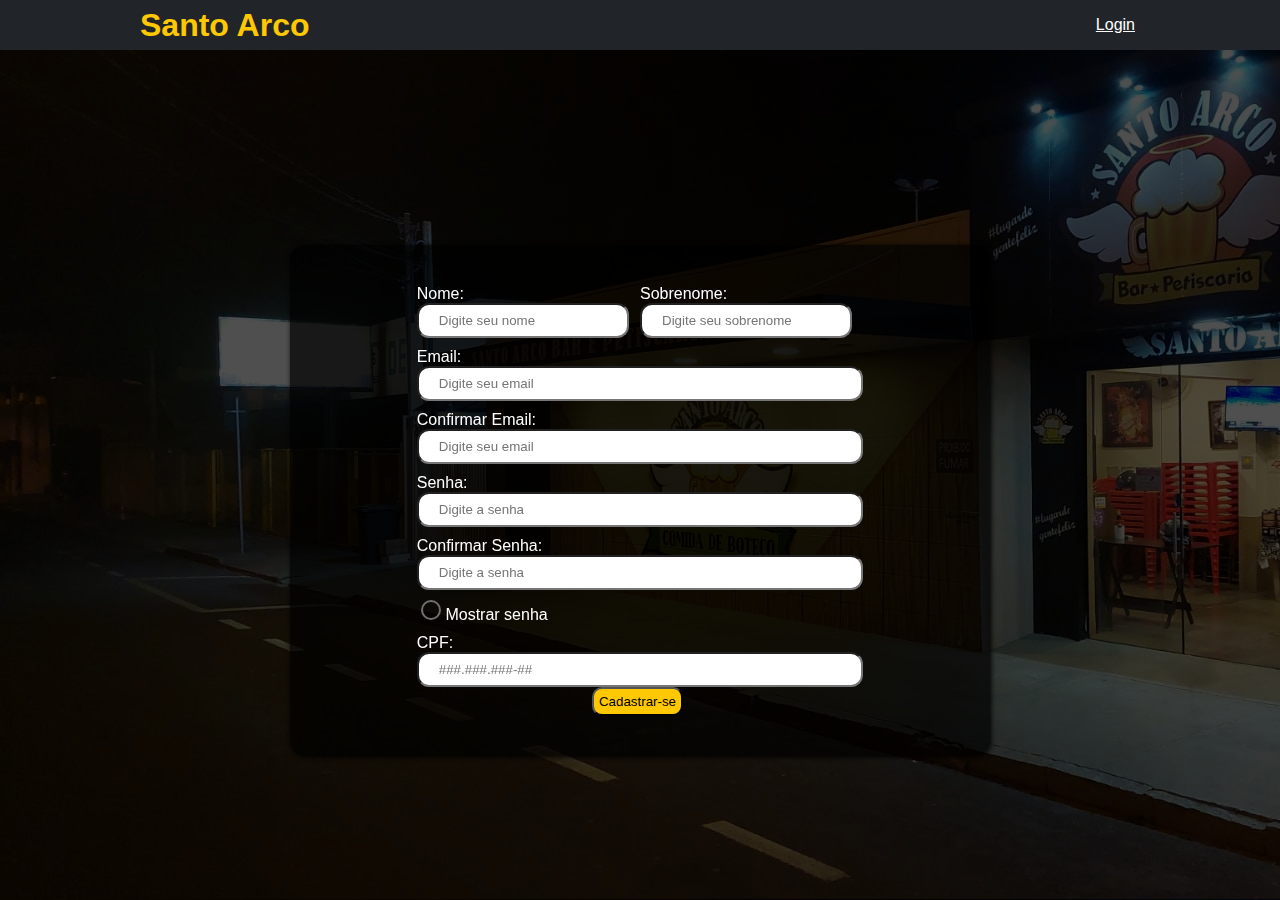
==== cadastro.html @ 1f58413c "desenvolvimento do dia 16" ====
<!DOCTYPE html>
<html lang="pt-br">
<head>
    <meta charset="UTF-8">
    <meta name="viewport" content="width=device-width, initial-scale=1.0">
    <link rel="stylesheet" href="assets/css/style.css">
    <link rel="shortcut icon" href="assets/img/logos/favicon.ico" type="image/x-icon">
    <title>Santo Arco</title>
</head>
<body>
    <nav class="navbar" id="navbarLogin">
        <div class="container">
            <div class="tituloHome"><a href="index.html"><h1>Santo Arco</h1></a></div> 
            <div class="navnav" id="navMenuLogin">
                <ul type="none">
                    <li class="nav-item"><a href="login.html">Login</a></li>
                </ul>
            </div>
        </div>
    </nav>
    <main class="mainLogin">
        <div class="blur blurLogin">
            <div class="container">
            <form class="cadastroWin ">
                <div class="cadastro">
                    <div class="textoCadastro" id="nomes">
                        <div class="nome">
                            <label>Nome:</label>
                            <input class="textInput" type="text" placeholder="Digite seu nome" required>
                        </div>
                        <div class="nome">
                            <label>Sobrenome:</label>
                            <input class="textInput" type="text" placeholder="Digite seu sobrenome" required>
                        </div>
                    </div>
                        <div class="textoCadastro">
                            <label>Email:</label>
                            <input class="textInput" type="email" placeholder="Digite seu email" required>
                        </div>
                        <div class="textoCadastro">
                            <label>Confirmar Email:</label>
                            <input class="textInput" type="email" placeholder="Digite seu email" required>
                        </div>
                        <div class="textoCadastro">
                            <label for="senha">Senha:</label>
                            <input type="password" class="senha" name="senha" placeholder="Digite a senha">
                        </div>
                        <div class="textoCadastro">
                            <label for="senha">Confirmar Senha:</label>
                            <input type="password" class="conSenha" name="senha" placeholder="Digite a senha">
                        </div>  
                    
                        <div class="loginEvent">
                            <div id="caixaMostrar">
                                <label class="custom-checkbox">
                                    <input type="checkbox" class="mostrarSenha">
                                    <span class="checkmark"></span>
                                    Mostrar senha
                                </label>
                            </div>
                        </div>
                        <div class="textoCadastro">
                            <label for="cpf">CPF:</label>
                            <input type="text" id="cpf" name="cpf" maxlength="14" placeholder="###.###.###-##" required>
                        </div>
                        <button type="submit" class="nav-item login " id="cadastrarButton">
                                Cadastrar-se
                        </button>
                    </div>
                </div>
            </form>
        </div>
    </main>
    <script src="assets/js/script.js"></script>
</body>
</html>
---- assets/css/style.css ----
/*.................configurações gerais........................*/
:root{
    --color--navbg:#212529;
    --color--base:#ffc800;
    --color--cinza:#716f6f;
    --color--funpedidos:#ffc80038;
    --color--transparente:#00000000;
    --color--transparente2:#00000080;
    --color--transparente3:rgba(0, 0, 0, 0.692);
    --font--header:'Times New Roman', Times, serif;
}
*{
    margin: 0px;
    padding: 0px;
    box-sizing: border-box;
    font-family: Arial, Helvetica, sans-serif;
}
.container{
    flex: 1;
    max-width: 1000px;
    display: flex;
    justify-content: center;
}

/*.................configurações gerais........................*/

/*.................configurações do pedido.......................*/

.pedido{
    width: 100vw;
    height: 100vh;
    background-color: var(--color--transparente2);
    display: none;
    position: fixed;
    z-index: 99999;
    justify-content: center;
    align-items: center;

}
.quadradoPedido{
    width: 80vw;
    height: 80vh;
    background-color: #ffffff;
    border-radius: 15px;
    box-shadow: 1px 1px 7px var(--color--navbg);  
}


/*.................configurações do pedido.......................*/

/*.................configurações do navbar.......................*/


.navbar{
    width: 100%;
    z-index: 9999;
    height: 50px;
    display: flex;
    justify-content: space-around;
    align-items: center;
    flex-direction: row;
    background-color: var(--color--navbg);
    position: fixed;
    
}
#navbarLogin{
    position: inherit;
}

.navnav{
    flex: 2;
}
.tituloHome{
    flex: 1;
}
.tituloHome a{
    text-decoration: none;
    color:var(--color--base);
    
}

.navbar ul{
    display: flex;
    flex-direction: row;
    align-items: center;
    justify-content: space-between;
    
}
.nav-item {
    flex: 1;
    margin-right: 5px;
}
.nav-item a{
    color: #ffffff;
    text-decoration: none;
}
.nav-item a:hover{
    color: var(--color--base);
}
.login{
    background-color: #ffc800;
    padding: 5px;
    border-radius:10px ;
    text-align:center;
}
.login a:hover{
    color: var(--color--navbg);
}
#navMenuLogin{
    flex: 1;
    display: flex;
    justify-content: end;
}
#navMenuLogin ul li a{
    text-decoration: underline;
    
}

/*.................configurações do navbar.......................*/



/*................configurações do cabeçalho...................*/
header{
    background-image: url('../img/Arco.jpg');
    width: 100%;
    height:80vh;
    background-size: cover;
    background-attachment: fixed;
    z-index: 2;
    display: flex;
    justify-content: center;
    align-items: center;
    box-shadow: 0px 0px 5px black;
}
header .container{
    color: #ffffff;
    flex-direction: column;
    justify-content: center;
    align-items: center;
}
.tituloHeader{
    font-family:var(--font--header);
    font-size: 60px;
    text-shadow: 0px 0px 7px black;
    text-align: center;
    
}
.blur{
    width: 100%;
    height: 100%;
    display: flex;
    justify-content: center;
    align-items: center;
    background-color: var(--color--transparente3);
}
.conf a{
    text-decoration: none;
    color:white;
    font-family: 'Times New Roman', Times, serif;
    font: bold;
}
.conf{
    background-color: var(--color--base);
    padding: 10px 20px;
    border-radius: 15px;
    margin-top:30px;
    font-size: 30px;
}
.conf a:hover{
    color:var(--color--navbg);
    transition: 0.3s;
}
.conf:hover{
    box-shadow: 0px 0px 7px white;
    transition:0.5s;
}

/*................configurações do cabeçalho...................*/

/*................configurações do main........................*/


.loginEvent{
    flex: 0;
    display: flex;
    flex-direction: row;
    height: 35px;
    margin-top: 10px;
    margin-left:60px ;
    align-self: flex-start;
}
.loginEvent .login{
    margin-left: 30px;
}
main{
    display: flex;
    width: 100%;
    justify-content: center;
}
main .container{
    flex-direction: column;
}
.blurLogin{
    
    background-color:var(--color--transparente3) ;
    width: 100%;
    height: 100%;
    
}
.mainLogin{
    position: fixed;
    width: 100vw;
    height: 100vh;
    background-image: url('../img/Arco.jpg');
    background-attachment: fixed;
    
}
.blurLogin .container{
    display: flex;
    justify-content: center;
    align-items: center;
}
.loginWin{
    display: flex;
    flex-direction: column;
    justify-content: center;
    align-items: center;
    border-radius: 15px;
    box-shadow: 1px 1px 5px black;
    margin: 0px;
    width: 600px;
    height: 450px;
    background-color: var(--color--transparente3);
    color: #ffffff;
}
.cadastroWin{
    display: flex;
    flex-direction: column;
    justify-content: center;
    align-items: center;
    border-radius: 15px;
    box-shadow: 1px 1px 5px black;
    margin: 0px;
    width: 700px;
    height: auto;
    background-color: var(--color--transparente3);
    padding: 40px;
    color: #ffffff;
}
#caixaMostrar{
    display: flex;
    flex-direction: row;
}
.mostrarSenha{
    padding-left: 20px;

}


.textoCadastro{
    display: flex;
    flex-direction: column;
    justify-content: center;
    align-items: center;
    width: 80%;
}
.textoCadastro label{
    align-self: self-start;
    margin-top: 10px    ;
}
.textoCadastro input{
    width: 100%;
    height: 35px;
    border-radius: 12px;
    padding-left: 20px;
}
#cadastrarButton #loginButton{
    height: 35px;
    flex: 0;
    
}
.nome{
    width: 100%;
}
#nomes{
    display: flex;
    flex-direction: row;
    justify-content: space-between;
}
.nome input{
    width: 95%;
}
.cadastro{
    flex:1;
    display: flex;
    flex-direction: column;
    justify-content: center;
    align-items: center;
    width: 90%;
}

.custom-checkbox {
    position: relative;
    display: inline-block;
}

.custom-checkbox input {
    display: none;
}

.checkmark {
    position: relative;
    display: inline-block;
    width: 20px;
    height: 20px;
    background-color: transparent;
    border: 2px solid var(--color--cinza);
    border-radius: 50%;
}

.custom-checkbox input:checked + .checkmark {
    background-color: var(--color--base);
}
/*................configurações do main........................*/




/*................configuração das seções.......................*/


/*.................de diferentes pedidos .......................*/
.mainCont{
    display: flex;
    flex-wrap: wrap;
    width: 100%;
    justify-content: center;
    align-items: center;
}
.pratos{
    height: 200px;
    width: 460px;
    margin: 10px;
    box-shadow: 0px 0px 5px rgba(0, 0, 0, 0.15);
    border-radius: 1.5625rem;
    display:flex; 
}
.pratos:hover{
    height: 205px;
    width: 500px;
    background-color:var(--color--funpedidos) ;
}
.pratoSepara{
    flex: 1;
    height: 100%;
    border-radius: 1.5625rem;
    display: flex;
    justify-content: center;
    align-items: center;
}
.pedidoButton{
    width: 100%;
    background-color: var(--color--transparente);
}
.pedidoButton:hover{
    background-color: var(--color--transparente);
}
.pratoSepara .pedidoButton{
    height: 100%;
    border-radius: 0px 25px 25px 0px;
    border: none;
    background-color: #ffffff;
}
.imgProduto{
    width: 150px;
    height: 150px;
    background-color: #ffc800;
    border-radius: 50%;
    box-shadow:1px 1px 5px var(--color--navbg) inset;
}
.pratoSepara2{
    display: flex;
    flex-direction: column;
    flex: 2;
}
.descricao{
    width: 100px;
    height: 85px;
}
.precos{
    width: 100%;
    display: flex;
    justify-content: space-between;
}
.descricao{
    width: 100%;
    display: flex;
    justify-content: center;
    align-items: center;
}
.tituloSec {
    text-align: center;
    margin-top: 40px;
    font-size: 90px;
    border-bottom:2px solid #716f6f;
    width: 100%;
}
.tituloSec2{
    text-align: center;
    margin: 40px;
}
.porcaoI, .porcaoM{
    flex:1;
    margin: 3px;
    display: flex;
    flex-direction: column;
    justify-content: center;
    align-items: center;

}
.porcaoI h2, .porcaoM h2{
    flex: 1;
    justify-content: center;
}
.porcaoM{
    border-right: 1px solid var(--color--cinza);
}
.sections{
    width: 100%;
    display: flex;
    flex-direction: column;
    align-items: center;
    justify-content: center;
}



/*.................Ptiscos Frios .......................*/



#prato1 .imgProduto{
    background-image: url('../img/portfolio/1.jpg');
    background-size: cover;
    background-position: -20px;
}
#prato2 .imgProduto{
    background-image: url('../img/portfolio/2.jpg');
    background-size: cover;
    background-position:-50px;
}
#prato3 .imgProduto{
    background-image: url('../img/portfolio/3.jpg');
    background-size: cover;
    background-position:-20px;
}
#prato4 .imgProduto{
    background-image: url('../img/portfolio/4.jpg');
    background-size: cover;
    background-position:-40px;
}
#prato5 .imgProduto{
    background-image: url('../img/portfolio/5.jpg');
    background-size: cover;
    background-position:-40px;
}
#prato6 .imgProduto{
    background-image: url('../img/portfolio/6.jpg');
    background-size: cover;
    background-position:-40px;
}
#prato7 .imgProduto{
    background-image: url('../img/portfolio/7.jpg');
    background-size: cover;
    background-position:-40px;
}

/*.....................Combos de petiscos.......................*/



/*.....................Combos de petiscos.......................*/


/*.................Ptiscos Frios .......................*/

/*.................Ptiscos Porçõe/unidade .......................*/




#prato8 .imgProduto{
    background-image: url('../img/portfolio/8.jpg');
    background-size: cover;
}
#prato9 .imgProduto{
    background-image: url('../img/portfolio/9.jpg');
    background-size: cover;
    background-position: -30px;
}
#prato10 .imgProduto{
    background-image: url('../img/portfolio/10.jpg');
    background-size: cover;
}
#prato11 .imgProduto{
    background-image: url('../img/portfolio/11.jpg');
    background-size: cover;
    background-position: 0px -70px;
}
#prato12 .imgProduto{
    background-image: url('../img/portfolio/12.jpg');
    background-size: cover;
    background-position: 0px -40px;
}
#prato13 .imgProduto{
    background-image: url('../img/portfolio/13.jpg');
    background-size: cover;
    background-position: -20px ;
}
#prato14 .imgProduto{
    background-image: url('../img/portfolio/14.jpg');
    background-size: cover;
    background-position: -20px ;
}
#prato15 .imgProduto{
    background-image: url('../img/portfolio/15.jpg');
    background-size: cover;
    background-position: -10px ;
}
#prato16 .imgProduto{
    background-image: url('../img/portfolio/16.jpg');
    background-size: cover;
    background-position: 0px 4px ;
}
#prato17 .imgProduto{
    background-image: url('../img/portfolio/17.jpg');
    background-size: cover;
    background-repeat: no-repeat;
    
}


/*.................Ptiscos Porções/unidade .......................*/



/*.......................Ptiscos Porções..........................*/


#prato18 .imgProduto{
    background-image: url('../img/portfolio/18.jpg');
    background-size: cover;
}
#prato19 .imgProduto{
    background-image: url('../img/portfolio/19.jpg');
    background-size: cover;
    
}
#prato20 .imgProduto{
    background-image: url('../img/portfolio/20.jpg');
    background-size: cover;
    background-position: -20px;
    
}
#prato21 .imgProduto{
    background-image: url('../img/portfolio/21.jpg');
    background-size: cover;
    background-position: -20px;
    
}
#prato22 .imgProduto{
    background-image: url('../img/portfolio/22.jpg');
    background-size: cover;
    background-position: -20px;
    
}
#prato23 .imgProduto{
    background-image: url('../img/portfolio/23.jpg');
    background-size: cover;
    background-position: -20px;
    
}
#prato24 .imgProduto{
    background-image: url('../img/portfolio/24.jpg');
    background-size: cover;
    background-position: -20px;
    
}
#prato25 .imgProduto{
    background-image: url('../img/portfolio/25.jpg');
    background-size: cover; 
}
#prato26 .imgProduto{
    background-image: url('../img/portfolio/26.jpg');
    background-size: cover; 
}



/*.......................Ptiscos Porções..........................*/





/*......................Porção na Chapa...........................*/


#prato27 .imgProduto{
    background-image: url('../img/portfolio/27.jpg');
    background-size: cover; 
    background-position: -20px;
}
#prato28 .imgProduto{
    background-image: url('../img/portfolio/28.jpg');
    background-size: cover; 
    background-position: -20px;
}
#prato29 .imgProduto{
    background-image: url('../img/portfolio/29.jpg');
    background-size: cover;
}
#prato30 .imgProduto{
    background-image: url('../img/portfolio/30.jpg');
    background-size: cover;
}
#prato31 .imgProduto{
    background-image: url('../img/portfolio/31.jpg');
    background-size: cover;
}
#prato32 .imgProduto{
    background-image: url('../img/portfolio/32.jpg');
    background-size: cover;
    background-position: -20px;
}
#prato33 .imgProduto{
    background-image: url('../img/portfolio/33.jpg');
    background-size: cover;
    background-position: -20px;
}



/*......................Porção na Chapa...........................*/



/*......................Costela no Bafo...........................*/


#prato34 .imgProduto{
    background-image: url('../img/portfolio/34.jpg');
    background-size: cover;
    background-position: 0px;
}


/*......................Costela no Bafo...........................*/



/*........................Bife à Parmegiana.........................*/

#prato38 .imgProduto{
    background-image: url('../img/portfolio/38.jpg');
    background-size: cover;
    background-position: 0px;
}

/*........................Bife à Parmegiana.........................*/

/*................configuração das seções.......................*/
/*.................de diferentes pedidos .......................*/

/*................configuração das seções.......................*/
/*......................de Bebidas .............................*/

/*............................Bebidas...........................*/


/*.........................Cerveja.............................*/

#prato39 .imgProduto{
    background-image: url('../img/portfolio/39.jpg');
    background-size: cover;
}
#prato40 .imgProduto{
    background-image: url('../img/portfolio/40.jpg');
    background-size: cover;
}
#prato41 .imgProduto{
    background-image: url('../img/portfolio/41.jpg');
    background-size: cover;
}
#prato42 .imgProduto{
    background-image: url('../img/portfolio/42.jpg');
    background-size: cover;
}
#prato43 .imgProduto{
    background-image: url('../img/portfolio/43.jpg');
    background-size: cover;
}
#prato44 .imgProduto{
    background-image: url('../img/portfolio/44.jpg');
    background-size: cover;
}
#prato45 .imgProduto{
    background-image: url('../img/portfolio/45.jpg');
    background-size: cover;
    background-position: 0px;

}
#prato46 .imgProduto{
    background-image: url('../img/portfolio/46.jpg');
    background-size: cover;

}
#prato47 .imgProduto{
    background-image: url('../img/portfolio/47.jpg');
    background-size: cover;

}
#prato48 .imgProduto{
    background-image: url('../img/portfolio/48.jpg');
    background-size: cover;

}
#prato49 .imgProduto{
    background-image: url('../img/portfolio/49.jpg');
    background-size: cover;

}
#prato50 .imgProduto{
    background-image: url('../img/portfolio/50.jpg');
    background-size: cover;
    background-position: 5px -20px;
}
#prato51 .imgProduto{
    background-image: url('../img/portfolio/51.jpg');
    background-size: cover;
    background-position: 0px -9px;

}
#prato52 .imgProduto{
    background-image: url('../img/portfolio/52.jpg');
    background-size: cover;
    background-position: 0px -9px;

}
#prato53 .imgProduto{
    background-image: url('../img/portfolio/53.jpg');
    background-size: cover;
    background-position: -7px -25px;

}
#prato54 .imgProduto{
    background-image: url('../img/portfolio/54.jpg');
    background-size: cover;
}
#prato55 .imgProduto{
    background-image: url('../img/portfolio/55.jpg');
    background-size: 150%;
    background-position: -20px ;
}
#prato56 .imgProduto{
    background-image: url('../img/portfolio/56.jpg');
    background-size: cover;
    background-position: 0px;
}
#prato57 .imgProduto{
    background-image: url('../img/portfolio/57.jpg');
    background-size: cover;
    background-position: 0px;
}
#prato58 .imgProduto{
    background-image: url('../img/portfolio/58.jpg');
    background-size: cover;
    background-position: 0px;
}



/*.........................Cerveja.............................*/






/*............................Bebidas...........................*/


/*................configuração das seções.......................*/
/*......................de Bebidas .............................*/
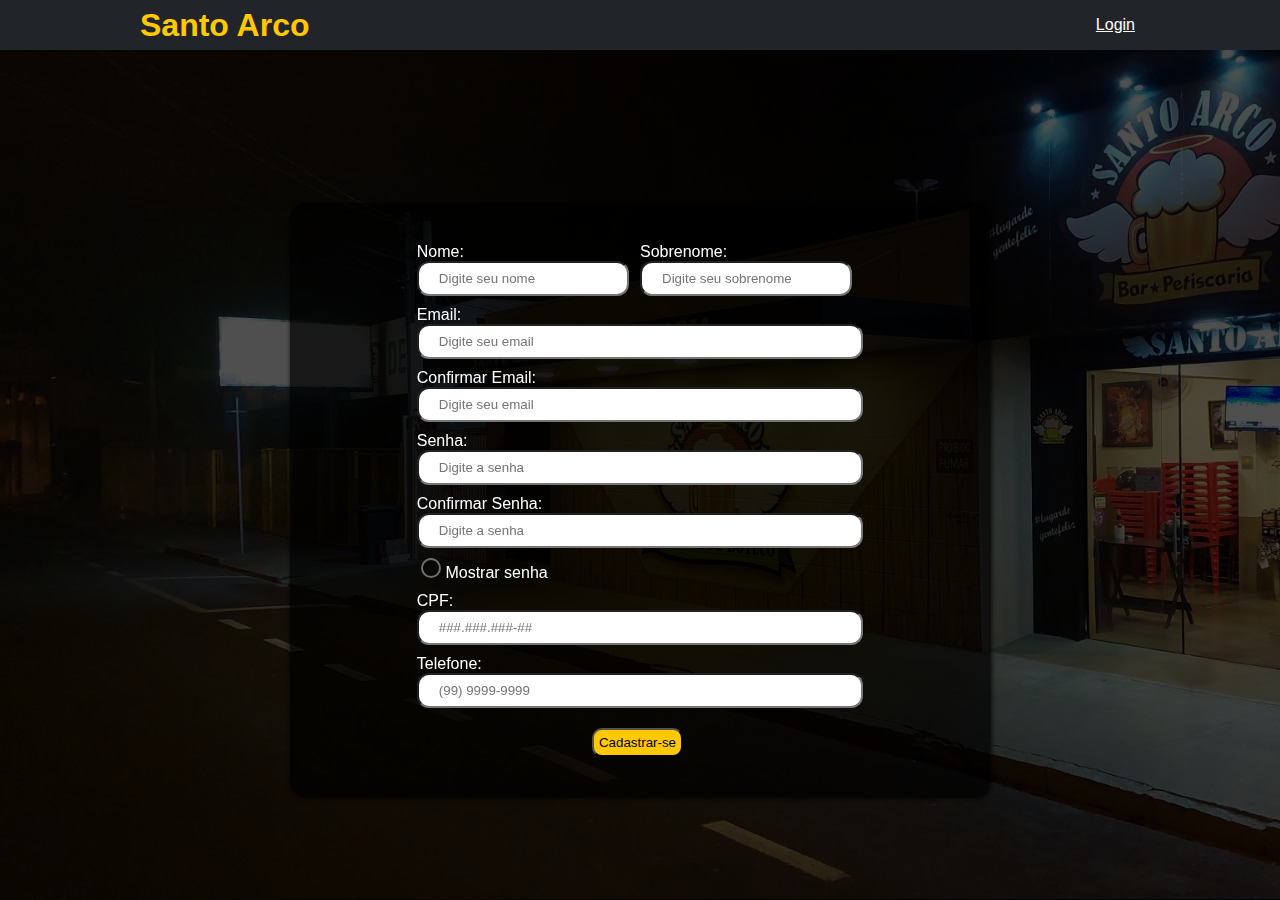
==== commit 85c668a8: "tentativa de por o telefone" ====
--- a/cadastro.html
+++ b/cadastro.html
@@ -63,6 +63,10 @@
                             <label for="cpf">CPF:</label>
                             <input type="text" id="cpf" name="cpf" maxlength="14" placeholder="###.###.###-##" required>
                         </div>
+                        <div class="textoCadastro">
+                            <label for="telefone">Telefone:</label>
+                            <input type="tel" id="telefone" name="telefone" maxlength="14" placeholder="(99) 9999-9999" required>
+                        </div>
                         <button type="submit" class="nav-item login " id="cadastrarButton">
                                 Cadastrar-se
                         </button>
--- a/assets/css/style.css
+++ b/assets/css/style.css
@@ -280,6 +280,9 @@
     flex: 0;
     
 }
+#cadastrarButton{
+    margin-top: 20px;
+}
 .nome{
     width: 100%;
 }
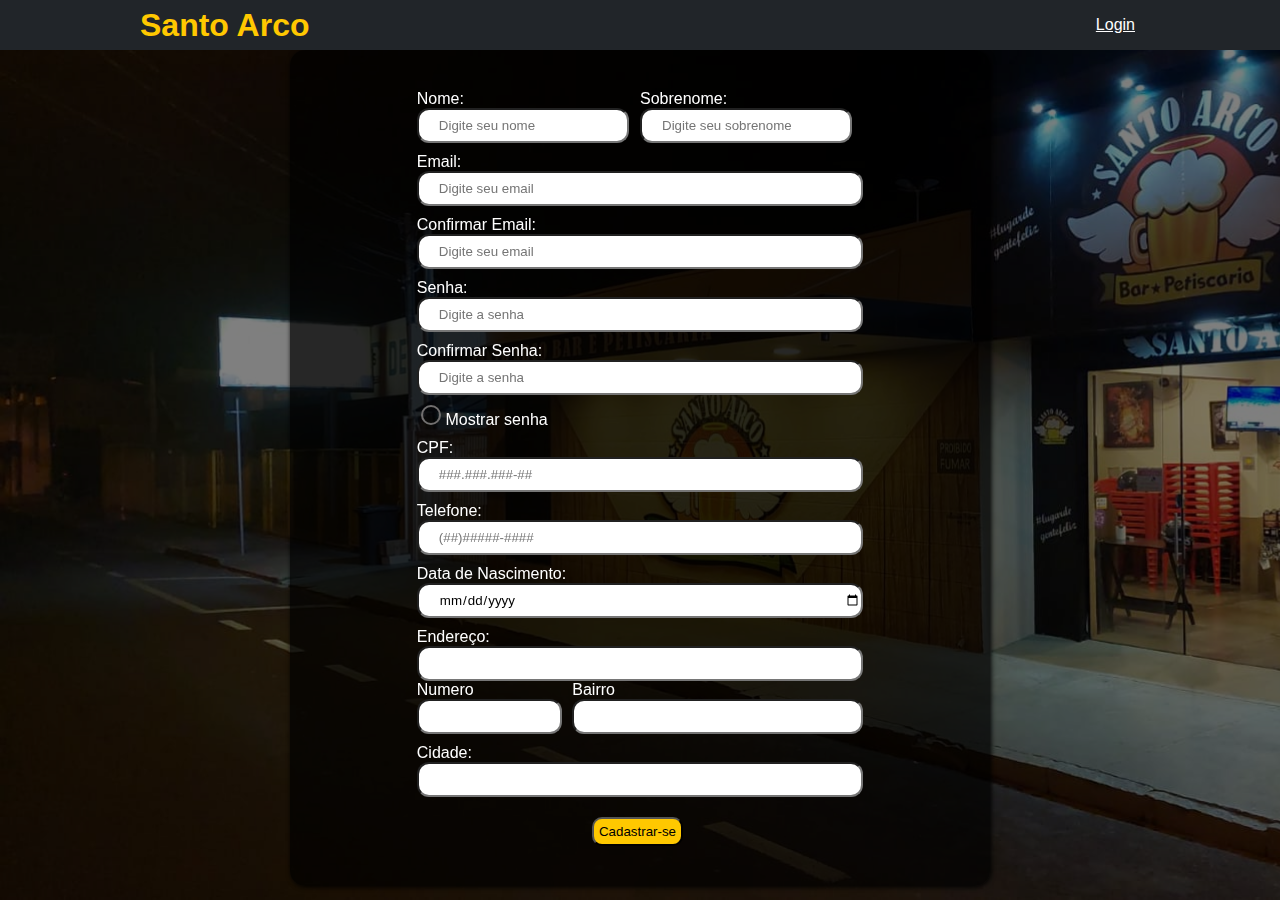
==== commit c9ebf6f3: "fim do cadastro" ====
--- a/cadastro.html
+++ b/cadastro.html
@@ -7,7 +7,7 @@
     <link rel="shortcut icon" href="assets/img/logos/favicon.ico" type="image/x-icon">
     <title>Santo Arco</title>
 </head>
-<body>
+<body class="cadasBody">
     <nav class="navbar" id="navbarLogin">
         <div class="container">
             <div class="tituloHome"><a href="index.html"><h1>Santo Arco</h1></a></div> 
@@ -18,8 +18,8 @@
             </div>
         </div>
     </nav>
-    <main class="mainLogin">
-        <div class="blur blurLogin">
+    <main class="">
+        <div class="">
             <div class="container">
             <form class="cadastroWin ">
                 <div class="cadastro">
@@ -65,7 +65,32 @@
                         </div>
                         <div class="textoCadastro">
                             <label for="telefone">Telefone:</label>
-                            <input type="tel" id="telefone" name="telefone" maxlength="14" placeholder="(99) 9999-9999" required>
+                            <input type="text" id="telefone" name="telefone" maxlength="15" placeholder="(##)#####-####" required>
+        
+                        </div>
+                        <div class="textoCadastro">
+                            <label for="dataNascimento">Data de Nascimento:</label>
+                            <input type="date" id="dataNascimento" name="dataNascimento" maxlength="10" placeholder="DD/MM/AAAA" required>
+        
+                        </div>
+                        <div class="textoCadastro">
+                            <label for="endereco">Endereço:</label>
+                            <input type="text" id="endereco" name="endereco" required>
+                        </div>
+                        <div class="textoCadastro numeroBairro">
+                            <div id="numero">
+                                <label for="numero">Numero</label>
+                                <input type="number"  name="numero" required>
+                            </div>
+                            <div id="bairro">
+                                <label for="Bairro">Bairro</label>
+                            <input type="text"  name="Bairro" required>
+                            </div>
+
+                        </div>
+                        <div class="textoCadastro">
+                            <label for="cidade">Cidade:</label>
+                            <input type="text" id="cidade" name="cidade" required>
                         </div>
                         <button type="submit" class="nav-item login " id="cadastrarButton">
                                 Cadastrar-se
--- a/assets/css/style.css
+++ b/assets/css/style.css
@@ -21,6 +21,24 @@
     display: flex;
     justify-content: center;
 }
+.cadasBody{
+    background-image: url('../img/Arco.jpg');
+    background-size: cover;
+    background-attachment: fixed;
+    position: relative;
+}
+.cadasBody::after {
+    content: "";
+    position: fixed;
+    top: 0;
+    left: 0;
+    width: 100%;
+    height:100vh;
+    background-color: rgba(0, 0, 0, 0.5);
+    z-index: -1;
+}
+
+
 
 /*.................configurações gerais........................*/
 
@@ -180,6 +198,12 @@
 
 /*................configurações do main........................*/
 
+.loginMain{
+    display: flex;
+    justify-content: center;
+    align-items: center;
+    padding-top: 75px;
+}
 
 .loginEvent{
     flex: 0;
@@ -208,15 +232,10 @@
     height: 100%;
     
 }
-.mainLogin{
-    position: fixed;
-    width: 100vw;
-    height: 100vh;
-    background-image: url('../img/Arco.jpg');
-    background-attachment: fixed;
-    
-}
-.blurLogin .container{
+
+
+.container{
+    width: 1000px;
     display: flex;
     justify-content: center;
     align-items: center;
@@ -247,6 +266,8 @@
     background-color: var(--color--transparente3);
     padding: 40px;
     color: #ffffff;
+    position: static;
+    z-index: 0;
 }
 #caixaMostrar{
     display: flex;
@@ -274,6 +295,18 @@
     height: 35px;
     border-radius: 12px;
     padding-left: 20px;
+}
+.numeroBairro{
+    display: flex;
+    flex-direction: row;
+
+}
+#numero{
+  flex: 1; 
+  margin-right: 10px; 
+}
+#bairro{
+    flex: 2;
 }
 #cadastrarButton #loginButton{
     height: 35px;
